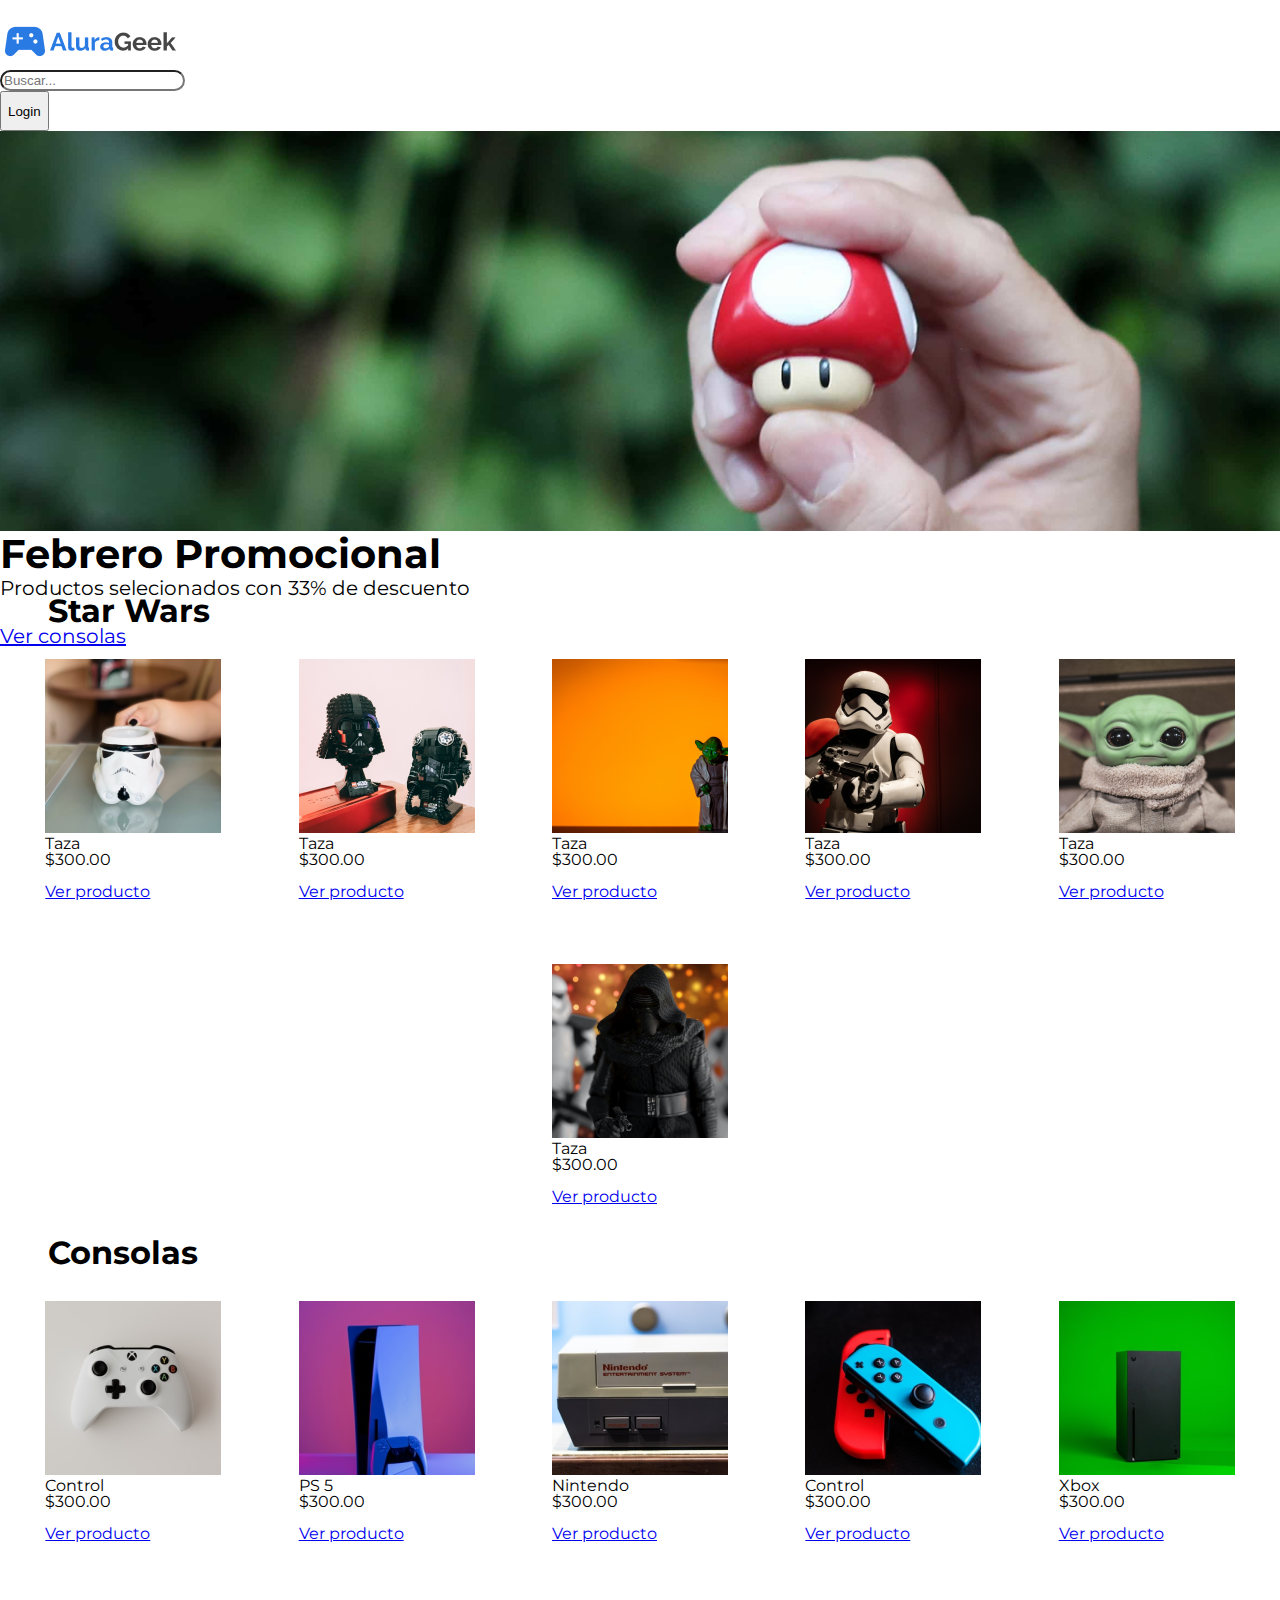
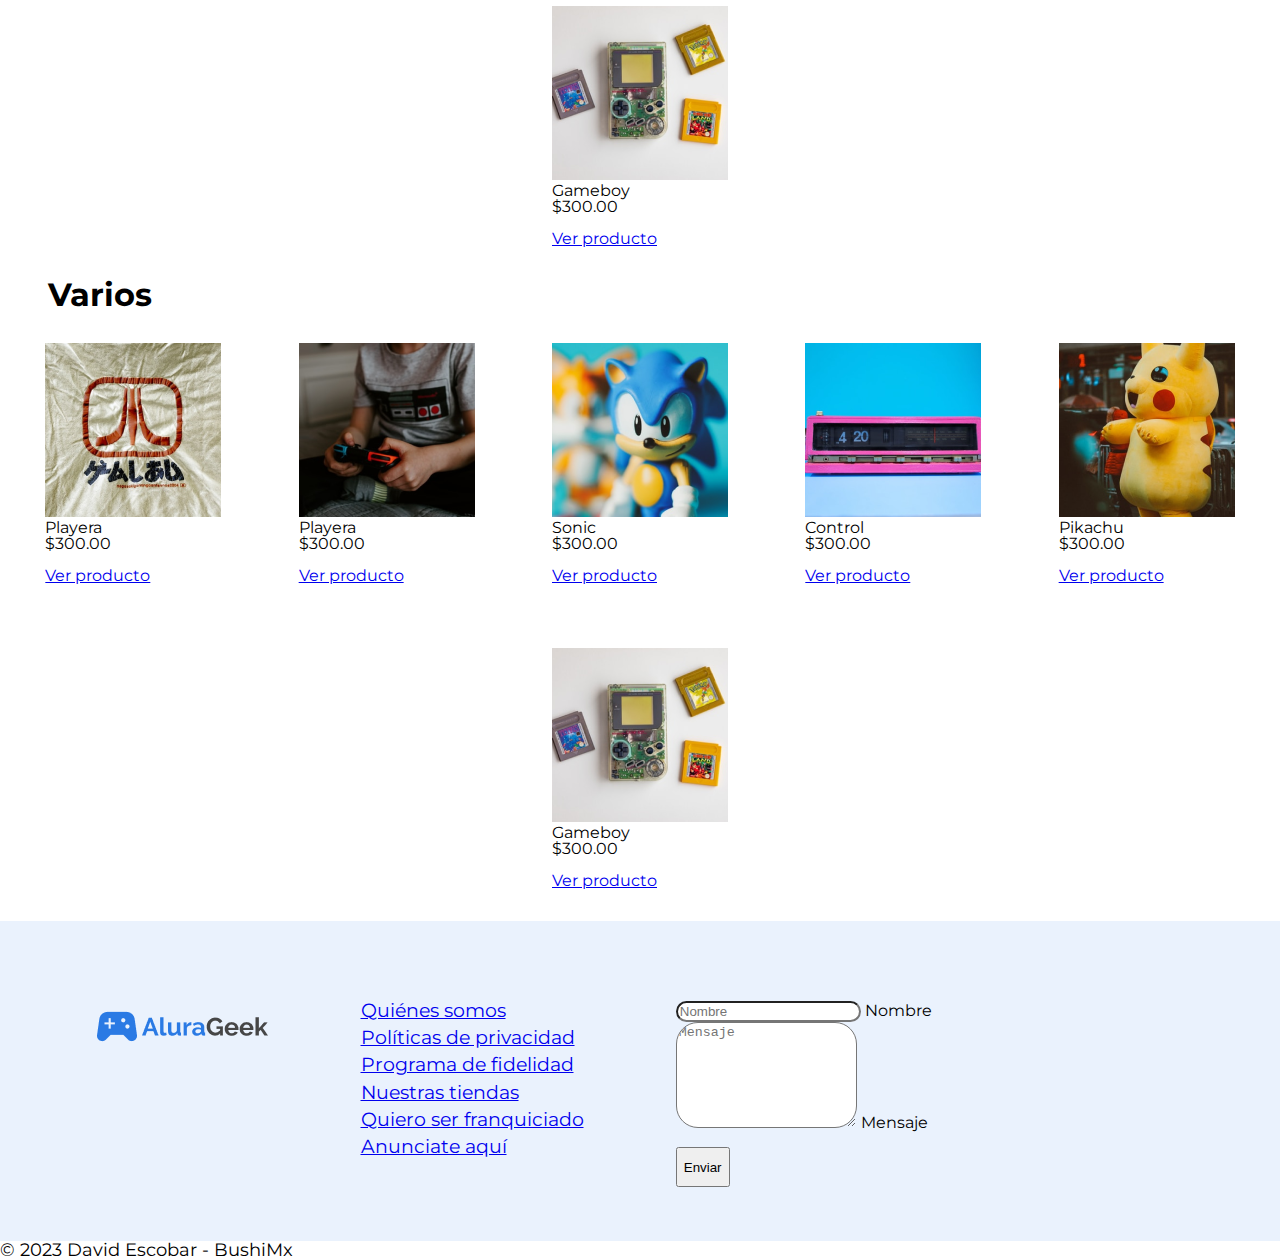
==== index.html @ dbf8e1a8 "creacion de repo" ====
<!DOCTYPE html>
<html lang="es">
<head>
    <meta charset="UTF-8">
    <meta http-equiv="X-UA-Compatible" content="IE=edge">
    <meta name="viewport" content="width=device-width, initial-scale=1.0">
    <title>AluraGeek - Ecommerce</title>
    <link href="https://cdn.jsdelivr.net/npm/bootstrap@5.3.0-alpha1/dist/css/bootstrap.min.css" rel="stylesheet" integrity="sha384-GLhlTQ8iRABdZLl6O3oVMWSktQOp6b7In1Zl3/Jr59b6EGGoI1aFkw7cmDA6j6gD" crossorigin="anonymous">
    <link rel="preconnect" href="https://fonts.googleapis.com">
    <link rel="preconnect" href="https://fonts.gstatic.com" crossorigin>
    <link href="https://fonts.googleapis.com/css2?family=Montserrat:wght@400;700&display=swap" rel="stylesheet">
    <link rel="stylesheet" href="css/reset.css">
    <link rel="stylesheet" href="css/index.css">
    <link rel="stylesheet" href="css/menu.css">
    <link rel="stylesheet" href="css/banner.css">
    <link rel="stylesheet" href="css/content.css">
    <link rel="stylesheet" href="css/foot.css">
</head>
<body>
    <section class="menu">
        <header class="py-3 mb-4 border-bottom">
            <div class="container d-flex flex-wrap justify-content-center ">
                <a href="/" class="d-flex align-items-center mb-3 mb-lg-0 me-lg-auto text-dark text-decoration-none">
                    <img class="logo" src="assets/image/logo.png" alt="logo">
                    <!-- <span class="fs-4 logo_name" color="#2A7AE4">Alura</span>
                    <span class="fs-4 logo_name2">Geek</span> -->
                </a>
                <form class="col-12 col-lg-auto mb-3 mb-lg-0 me-lg-5" role="search">
                    <input type="search" class="form-control" placeholder="Buscar..." aria-label="Search">
                </form>
                <button type="button" class="btn btn-outline-primary">Login</button>
            </div>
        </header>
    </section>

    <section class="banner">
        <div id="myCarousel" class="carousel slide" data-bs-ride="carousel">
            <!-- <div class="carousel-indicators">
                <button type="button" data-bs-target="#myCarousel" data-bs-slide-to="0" class="active" aria-current="true" aria-label="Slide 1"></button>
                <button type="button" data-bs-target="#myCarousel" data-bs-slide-to="1" aria-label="Slide 2"></button>
                <button type="button" data-bs-target="#myCarousel" data-bs-slide-to="2" aria-label="Slide 3"></button>
            </div> -->
            <div class="carousel-inner">
                <div class="carousel-item active">
                    <img src="assets/image/banner.png" alt="Promocion del mes" class="bd-placeholder-img banner_img">
                    <!-- <svg class="bd-placeholder-img" width="100%" height="100%" xmlns="" aria-hidden="true" preserveAspectRatio="xMidYMid slice" focusable="false" ><rect width="100%" height="100%" fill="#777"/></svg> -->
                    <div class="container">
                        <div class="carousel-caption text-start">
                            <h1>Febrero Promocional</h1>
                            <p>Productos selecionados con 33% de descuento</p>
                            <p><a class="btn btn-lg btn-primary" href="#">Ver consolas</a></p>
                        </div>
                    </div>
                </div>
                <!-- <div class="carousel-item">
                    <svg class="bd-placeholder-img" width="100%" height="100%" xmlns="http://www.w3.org/2000/svg" aria-hidden="true" preserveAspectRatio="xMidYMid slice" focusable="false"><rect width="100%" height="100%" fill="#777"/></svg>
                    <div class="container">
                        <div class="carousel-caption">
                            <h1>Another example headline.</h1>
                            <p>Some representative placeholder content for the second slide of the carousel.</p>
                            <p><a class="btn btn-lg btn-primary" href="#">Learn more</a></p>
                        </div>
                    </div>
                </div>
                <div class="carousel-item">
                    <svg class="bd-placeholder-img" width="100%" height="100%" xmlns="http://www.w3.org/2000/svg" aria-hidden="true" preserveAspectRatio="xMidYMid slice" focusable="false"><rect width="100%" height="100%" fill="#777"/></svg>
                    <div class="container">
                        <div class="carousel-caption text-end">
                            <h1>One more for good measure.</h1>
                            <p>Some representative placeholder content for the third slide of this carousel.</p>
                            <p><a class="btn btn-lg btn-primary" href="#">Browse gallery</a></p>
                        </div>
                    </div>
                </div> -->
            </div>
            <!-- <button class="carousel-control-prev" type="button" data-bs-target="#myCarousel" data-bs-slide="prev">
                <span class="carousel-control-prev-icon" aria-hidden="true"></span>
                <span class="visually-hidden">Previous</span>
            </button>
            <button class="carousel-control-next" type="button" data-bs-target="#myCarousel" data-bs-slide="next">
                <span class="carousel-control-next-icon" aria-hidden="true"></span>
                <span class="visually-hidden">Next</span>
            </button> -->
        </div>
    </section>

    <section class="content">
        <div class="starwars">
            <div>
                <h1 class="content_title">Star Wars</h1>
            </div>
            <div class="items_list">
                <div class="card" style="width: 176px;">
                    <img src="assets/image/starwars/01_mug.png" class="card-img-top" alt="...">
                    <div class="card-body">
                        <h5 class="card-title">Taza</h5>
                        <p class="card-text">$300.00</p>
                        <a href="#" class="btn btn-outline-primary btn-sm">Ver producto</a>
                    </div>
                </div>
                <div class="card" style="width: 176px;">
                    <img src="assets/image/starwars/02_legos.png" class="card-img-top" alt="...">
                    <div class="card-body">
                        <h5 class="card-title">Taza</h5>
                        <p class="card-text">$300.00</p>
                        <a href="#" class="btn btn-outline-primary btn-sm">Ver producto</a>
                    </div>
                </div>
                <div class="card" style="width: 176px;">
                    <img src="assets/image/starwars/03_yoda.png" class="card-img-top" alt="...">
                    <div class="card-body">
                        <h5 class="card-title">Taza</h5>
                        <p class="card-text">$300.00</p>
                        <a href="#" class="btn btn-outline-primary btn-sm">Ver producto</a>
                    </div>
                </div>
                <div class="card" style="width: 176px;">
                    <img src="assets/image/starwars/04_stormtrupper.png" class="card-img-top" alt="...">
                    <div class="card-body">
                        <h5 class="card-title">Taza</h5>
                        <p class="card-text">$300.00</p>
                        <a href="#" class="btn btn-outline-primary btn-sm">Ver producto</a>
                    </div>
                </div>
                <div class="card" style="width: 176px;">
                    <img src="assets/image/starwars/05_babyyoda.png" class="card-img-top" alt="...">
                    <div class="card-body">
                        <h5 class="card-title">Taza</h5>
                        <p class="card-text">$300.00</p>
                        <a href="#" class="btn btn-outline-primary btn-sm">Ver producto</a>
                    </div>
                </div>
                <div class="card" style="width: 176px;">
                    <img src="assets/image/starwars/06_darkside.png" class="card-img-top" alt="...">
                    <div class="card-body">
                        <h5 class="card-title">Taza</h5>
                        <p class="card-text">$300.00</p>
                        <a href="#" class="btn btn-outline-primary btn-sm">Ver producto</a>
                    </div>
                </div>
            </div>
        </div>
        
        <div class="consolas">
            <div>
                <h1 class="content_title">Consolas</h1>
            </div>
            <div class="items_list">
                <div class="card" style="width: 176px;">
                    <img src="assets/image/consolas/01_xboxcontrol.png" class="card-img-top" alt="...">
                    <div class="card-body">
                        <h5 class="card-title">Control</h5>
                        <p class="card-text">$300.00</p>
                        <a href="#" class="btn btn-outline-primary btn-sm">Ver producto</a>
                    </div>
                </div>
                <div class="card" style="width: 176px;">
                    <img src="assets/image/consolas/02_ps5.png" class="card-img-top" alt="...">
                    <div class="card-body">
                        <h5 class="card-title">PS 5</h5>
                        <p class="card-text">$300.00</p>
                        <a href="#" class="btn btn-outline-primary btn-sm">Ver producto</a>
                    </div>
                </div>
                <div class="card" style="width: 176px;">
                    <img src="assets/image/consolas/03_nintendo.png" class="card-img-top" alt="...">
                    <div class="card-body">
                        <h5 class="card-title">Nintendo</h5>
                        <p class="card-text">$300.00</p>
                        <a href="#" class="btn btn-outline-primary btn-sm">Ver producto</a>
                    </div>
                </div>
                <div class="card" style="width: 176px;">
                    <img src="assets/image/consolas/04_switchcontrols.png" class="card-img-top" alt="...">
                    <div class="card-body">
                        <h5 class="card-title">Control</h5>
                        <p class="card-text">$300.00</p>
                        <a href="#" class="btn btn-outline-primary btn-sm">Ver producto</a>
                    </div>
                </div>
                <div class="card" style="width: 176px;">
                    <img src="assets/image/consolas/05_xbox.png" class="card-img-top" alt="...">
                    <div class="card-body">
                        <h5 class="card-title">Xbox</h5>
                        <p class="card-text">$300.00</p>
                        <a href="#" class="btn btn-outline-primary btn-sm">Ver producto</a>
                    </div>
                </div>
                <div class="card" style="width: 176px;">
                    <img src="assets/image/consolas/06_gameboy.png" class="card-img-top" alt="...">
                    <div class="card-body">
                        <h5 class="card-title">Gameboy</h5>
                        <p class="card-text">$300.00</p>
                        <a href="#" class="btn btn-outline-primary btn-sm">Ver producto</a>
                    </div>
                </div>
            </div>
        </div>
        
        <div class="diversos">
            <div>
                <h1 class="content_title">Varios</h1>
            </div>
            <div class="items_list">
                <div class="card" style="width: 176px;">
                    <img src="assets/image/varios/01_tshirt.png" class="card-img-top" alt="...">
                    <div class="card-body">
                        <h5 class="card-title">Playera</h5>
                        <p class="card-text">$300.00</p>
                        <a href="#" class="btn btn-outline-primary btn-sm">Ver producto</a>
                    </div>
                </div>
                <div class="card" style="width: 176px;">
                    <img src="assets/image/varios/02_tshirt.png" class="card-img-top" alt="...">
                    <div class="card-body">
                        <h5 class="card-title">Playera</h5>
                        <p class="card-text">$300.00</p>
                        <a href="#" class="btn btn-outline-primary btn-sm">Ver producto</a>
                    </div>
                </div>
                <div class="card" style="width: 176px;">
                    <img src="assets/image/varios/03_sonic.png" class="card-img-top" alt="...">
                    <div class="card-body">
                        <h5 class="card-title">Sonic</h5>
                        <p class="card-text">$300.00</p>
                        <a href="#" class="btn btn-outline-primary btn-sm">Ver producto</a>
                    </div>
                </div>
                <div class="card" style="width: 176px;">
                    <img src="assets/image/varios/04_controls.png" class="card-img-top" alt="...">
                    <div class="card-body">
                        <h5 class="card-title">Control</h5>
                        <p class="card-text">$300.00</p>
                        <a href="#" class="btn btn-outline-primary btn-sm">Ver producto</a>
                    </div>
                </div>
                <div class="card" style="width: 176px;">
                    <img src="assets/image/varios/06_pikachu.png" class="card-img-top" alt="...">
                    <div class="card-body">
                        <h5 class="card-title">Pikachu</h5>
                        <p class="card-text">$300.00</p>
                        <a href="#" class="btn btn-outline-primary btn-sm">Ver producto</a>
                    </div>
                </div>
                <div class="card" style="width: 176px;">
                    <img src="assets/image/consolas/06_gameboy.png" class="card-img-top" alt="...">
                    <div class="card-body">
                        <h5 class="card-title">Gameboy</h5>
                        <p class="card-text">$300.00</p>
                        <a href="#" class="btn btn-outline-primary btn-sm">Ver producto</a>
                    </div>
                </div>
            </div>
        </div>
    </section>

    <section class="foot">
        <div class="contact container">
            <!-- <div class="contact_logo row row-cols-1 row-cols-sm-2 row-cols-md-5 py-5 my-5 border-top"> -->
            <div class="contact_logo row row-cols-1 row-cols-sm-2 row-cols-md-5 border-top">
                <a href="/" class="d-flex align-items-center mb-3 mb-lg-0 me-lg-auto text-dark text-decoration-none">
                    <img class="logo" src="assets/image/logo.png" alt="logo">
                    <!-- <span class="fs-4 logo_name" color="#2A7AE4">Alura</span>
                    <span class="fs-4 logo_name2">Geek</span> -->
                </a>
            </div>
            <div class="about ">
                <ul class="nav flex-column">
                    <li class="nav-item mb-2"><a href="#" class="nav-link p-0 text-muted">Quiénes somos</a></li>
                    <li class="nav-item mb-2"><a href="#" class="nav-link p-0 text-muted">Políticas de privacidad</a></li>
                    <li class="nav-item mb-2"><a href="#" class="nav-link p-0 text-muted">Programa de fidelidad</a></li>
                    <li class="nav-item mb-2"><a href="#" class="nav-link p-0 text-muted">Nuestras tiendas</a></li>
                    <li class="nav-item mb-2"><a href="#" class="nav-link p-0 text-muted">Quiero ser franquiciado</a></li>
                    <li class="nav-item mb-2"><a href="#" class="nav-link p-0 text-muted">Anunciate aquí</a></li>
                </ul>
            </div>
            
            <div class="contact_form">
                <form action="">
                    <div class="form-floating mb-3">
                        <input type="text" class="form-control" id="floatingInput" placeholder="Nombre">
                        <label for="floatingInput">Nombre</label>
                    </div>
                    <div class="form-floating">
                        <textarea class="form-control" placeholder="Mensaje" id="floatingTextarea2" style="height: 100px"></textarea>
                        <label for="floatingTextarea2">Mensaje</label>
                    </div>
                    <button type="submit" class="btn btn-primary form_btn" style="margin-top: 1rem">Enviar</button>
                </form>
            </div>
        </div>
    </section>
    <footer class="py-3 my-4">
        <p class="text-center" style="font-size: 1.1rem">&copy; 2023 David Escobar - BushiMx</p>
    </footer>
    <script src="https://cdn.jsdelivr.net/npm/bootstrap@5.3.0-alpha1/dist/js/bootstrap.bundle.min.js" integrity="sha384-w76AqPfDkMBDXo30jS1Sgez6pr3x5MlQ1ZAGC+nuZB+EYdgRZgiwxhTBTkF7CXvN" crossorigin="anonymous"></script>
</body>
</html>
---- css/index.css ----
body{
    padding: 1rem 0 0 0;
    font-family: 'Montserrat', sans-serif;
}
---- css/menu.css ----
/* .logo_name, .logo_name2{
    font-size: 1.3rem;
    font-weight: bold;
}

.logo_name{
    color: #2A7AE4;
    padding-left: .5rem;
} */
.form-control{
    border-radius: 1.375rem;
} 

.btn{
    height: 2.5rem;
}
---- css/banner.css ----
/* GLOBAL STYLES
-------------------------------------------------- */
/* Padding below the footer and lighter body text */

/* body {
    padding-top: 3rem;
    padding-bottom: 3rem;
    color: #5a5a5a;
  } */
  
  
  /* CUSTOMIZE THE CAROUSEL
  -------------------------------------------------- */
  
  /* Carousel base class */
  .carousel {
    margin-bottom: 4rem;
}
  /* Since positioning the image, we need to help out the caption */
.carousel-caption {
    bottom: 3rem;
    z-index: 10;
    left: 10%;
}

.carousel-caption h1 {
    font-size: 2.5rem;
    font-weight: bold;
}
  
  /* Declare heights because of positioning of img element */
  .carousel-item {
    height: 25rem;
  }
  
  
  /* MARKETING CONTENT
  -------------------------------------------------- */
  
  /* Center align the text within the three columns below the carousel */
  .marketing .col-lg-4 {
    margin-bottom: 1.5rem;
    text-align: center;
  }
  /* rtl:begin:ignore */
  .marketing .col-lg-4 p {
    margin-right: .75rem;
    margin-left: .75rem;
  }
  /* rtl:end:ignore */
  
  
  /* Featurettes
  ------------------------- */
  
  .featurette-divider {
    margin: 5rem 0; /* Space out the Bootstrap <hr> more */
  }
  
  /* Thin out the marketing headings */
  /* rtl:begin:remove */
  .featurette-heading {
    letter-spacing: -.05rem;
  }
  
.bd-placeholder-img {
    font-size: 1.125rem;
    text-anchor: middle;
    -webkit-user-select: none;
    -moz-user-select: none;
    user-select: none;
}

.banner_img{
    height: 100%; 
    
}

  /* rtl:end:remove */
  
  /* RESPONSIVE CSS
  -------------------------------------------------- */
  
  @media (min-width: 40em) {
    /* Bump up size of carousel content */
    .carousel-caption p {
      margin-bottom: 1.25rem;
      font-size: 1.25rem;
      line-height: 1.4;
    }
  
    .featurette-heading {
      font-size: 50px;
    }
  }
  
  @media (min-width: 62em) {
    .featurette-heading {
      margin-top: 7rem;
    }
  }
---- css/content.css ----
.items_list{
    display: flex;
    flex-wrap: wrap;
    flex-direction: row;
    justify-content: space-evenly;
}

.content_title{
    padding-left: 3rem;
    font-size: 2rem;
    font-weight: bold;
    display: inline;
}

.card{
    padding: 1rem;
    margin: 1rem;
    border: none;
}

.card-img-top{
    transition-duration: .5s;
    cursor: pointer;
}

.card-img-top:hover{
    opacity: .7;
    transform: scale(1.1);
    box-shadow: 5px 5px 10px #af0606;
}

.card-text{
    padding-bottom: 1rem;
}

/* Diseno responsivo */

@media (max-width:1024px){
    .card{
        padding: .5rem;
        margin: .5rem;
    }
}
---- css/foot.css ----
.foot{
    background-color: #EAF2FD;
    height: 20rem;
    display: flex;
    justify-content: space-evenly;
}

.contact{
    width: 100%;
    display: flex;
    justify-content: space-evenly;
    padding: 5rem 0;
    margin-left: 0;
    margin-right: 0;
    
}

.contact_form{
    width: 40%;
}
.contact_logo{
    align-content: flex-start;
}

.about{
    display: flex;
    flex-wrap: wrap;
    /* align-content: space-around; */
}

li{
    font-size: 1.2rem;
    padding-bottom: .5rem;
}
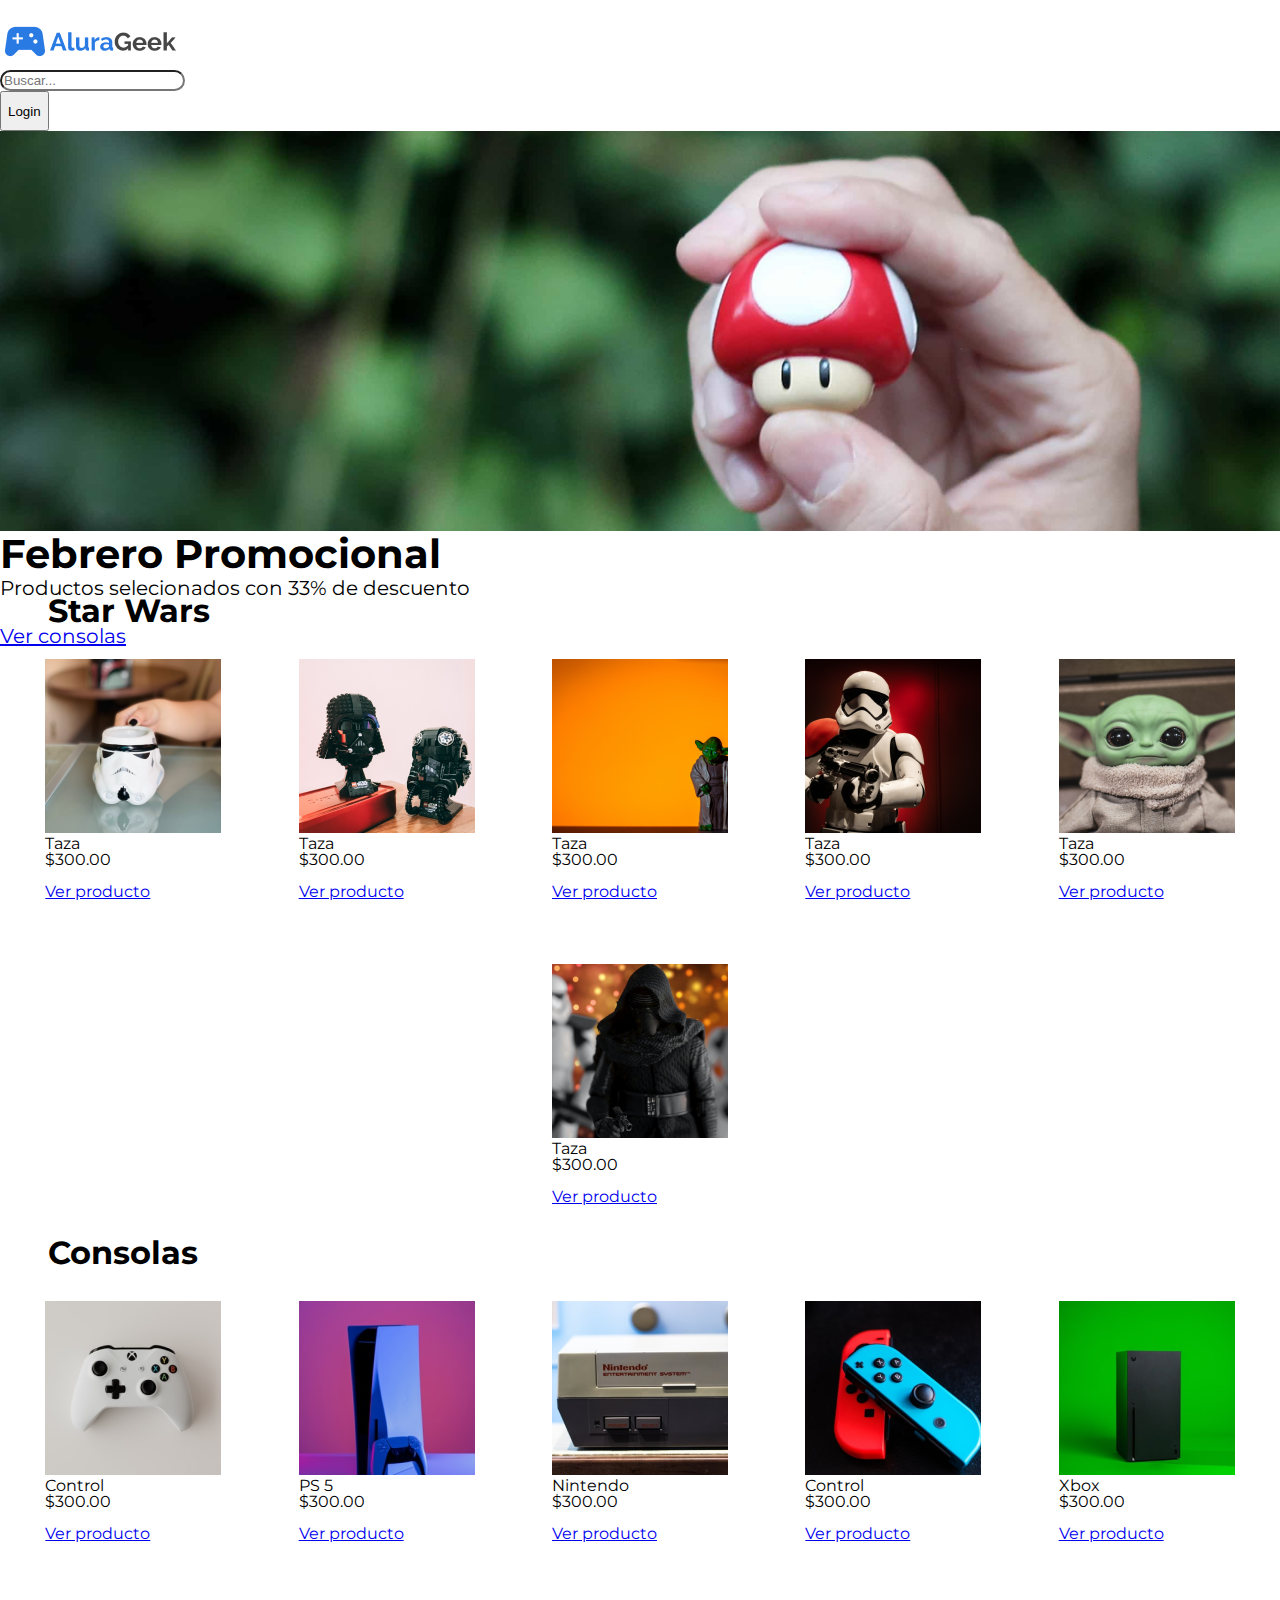
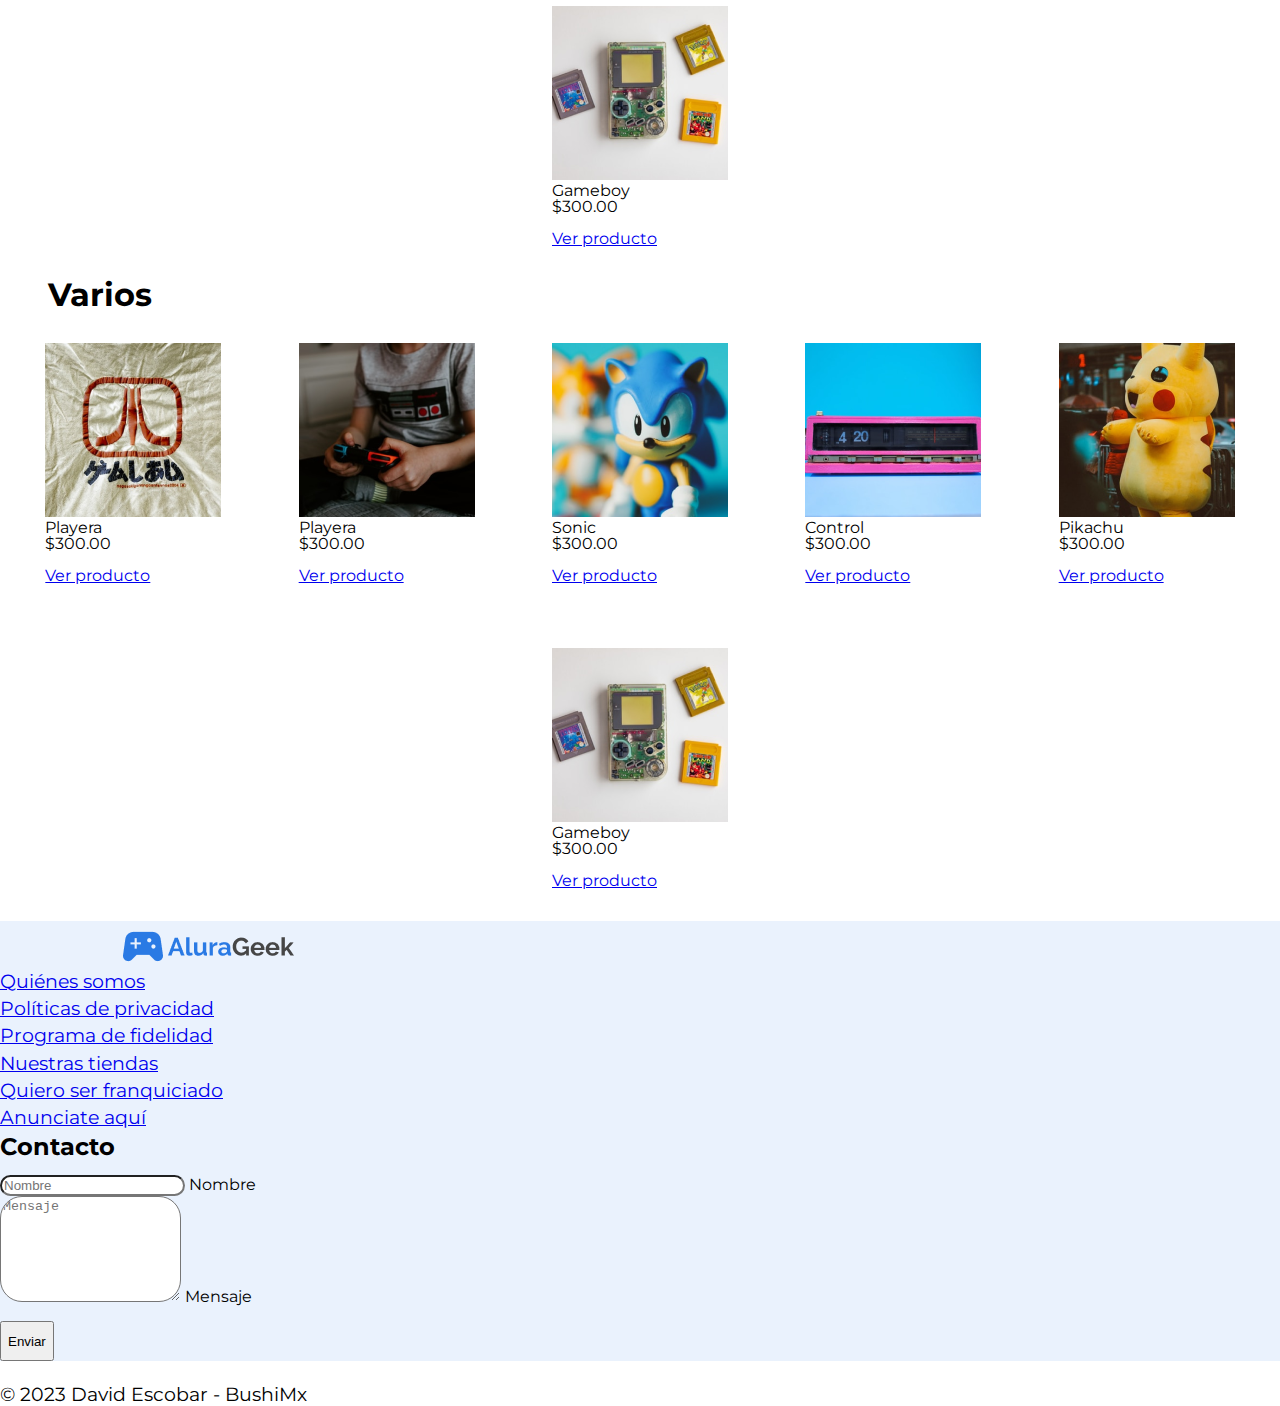
==== commit 3a93220c: "footer" ====
--- a/index.html
+++ b/index.html
@@ -22,8 +22,6 @@
             <div class="container d-flex flex-wrap justify-content-center ">
                 <a href="/" class="d-flex align-items-center mb-3 mb-lg-0 me-lg-auto text-dark text-decoration-none">
                     <img class="logo" src="assets/image/logo.png" alt="logo">
-                    <!-- <span class="fs-4 logo_name" color="#2A7AE4">Alura</span>
-                    <span class="fs-4 logo_name2">Geek</span> -->
                 </a>
                 <form class="col-12 col-lg-auto mb-3 mb-lg-0 me-lg-5" role="search">
                     <input type="search" class="form-control" placeholder="Buscar..." aria-label="Search">
@@ -254,15 +252,11 @@
         </div>
     </section>
 
-    <section class="foot">
-        <div class="contact container">
-            <!-- <div class="contact_logo row row-cols-1 row-cols-sm-2 row-cols-md-5 py-5 my-5 border-top"> -->
-            <div class="contact_logo row row-cols-1 row-cols-sm-2 row-cols-md-5 border-top">
-                <a href="/" class="d-flex align-items-center mb-3 mb-lg-0 me-lg-auto text-dark text-decoration-none">
-                    <img class="logo" src="assets/image/logo.png" alt="logo">
-                    <!-- <span class="fs-4 logo_name" color="#2A7AE4">Alura</span>
-                    <span class="fs-4 logo_name2">Geek</span> -->
-                </a>
+    <footer class="py-5 py-3 my-4">
+        <div class="row">
+            <!-- <div class="contact_logo col-6 col-md-2 mb-3"> -->
+            <div class="contact_logo">
+                <img class="logo" src="assets/image/logo.png" alt="logo">
             </div>
             <div class="about ">
                 <ul class="nav flex-column">
@@ -274,8 +268,8 @@
                     <li class="nav-item mb-2"><a href="#" class="nav-link p-0 text-muted">Anunciate aquí</a></li>
                 </ul>
             </div>
-            
             <div class="contact_form">
+                <h2>Contacto</h2>
                 <form action="">
                     <div class="form-floating mb-3">
                         <input type="text" class="form-control" id="floatingInput" placeholder="Nombre">
@@ -289,9 +283,10 @@
                 </form>
             </div>
         </div>
-    </section>
-    <footer class="py-3 my-4">
-        <p class="text-center" style="font-size: 1.1rem">&copy; 2023 David Escobar - BushiMx</p>
+
+        <div class="dev text-center border-top">
+            <p>&copy; 2023 David Escobar - BushiMx</p>
+        </div>
     </footer>
     <script src="https://cdn.jsdelivr.net/npm/bootstrap@5.3.0-alpha1/dist/js/bootstrap.bundle.min.js" integrity="sha384-w76AqPfDkMBDXo30jS1Sgez6pr3x5MlQ1ZAGC+nuZB+EYdgRZgiwxhTBTkF7CXvN" crossorigin="anonymous"></script>
 </body>
--- a/css/foot.css
+++ b/css/foot.css
@@ -1,11 +1,15 @@
-.foot{
+.row{
     background-color: #EAF2FD;
-    height: 20rem;
-    display: flex;
-    justify-content: space-evenly;
+    justify-content: center;
+    padding-right: 2rem;
 }
 
-.contact{
+.contact_logo{
+    display: grid;
+    justify-content: center;
+}
+
+/* .contact{
     width: 100%;
     display: flex;
     justify-content: space-evenly;
@@ -13,22 +17,51 @@
     margin-left: 0;
     margin-right: 0;
     
+} */
+
+.contact_form, .contact_logo, .about{
+    width: 33%;
+} 
+
+.contact_form h2{
+    font-size: 1.5rem;
+    font-weight: bold;
+    padding-bottom: 1rem;
 }
 
-.contact_form{
-    width: 40%;
-}
-.contact_logo{
-    align-content: flex-start;
+.dev{
+    font-size: 1.2rem;
+    padding: 1.5rem 0 0 0;
 }
 
-.about{
+/* .about{
     display: flex;
     flex-wrap: wrap;
-    /* align-content: space-around; */
-}
+}*/
 
 li{
     font-size: 1.2rem;
     padding-bottom: .5rem;
+}
+
+/* Responsivo */
+
+@media (max-width:768px){
+    .row{
+        justify-content: center;
+    }
+    
+    .contact_form, .contact_logo, .about{
+        width: 80%;
+        display: flex;
+        justify-content: center;
+        padding: 1.5rem 0;
+
+    }
+
+    .contact_form{
+        flex-direction: column;
+        text-align: center;
+    }
+
 }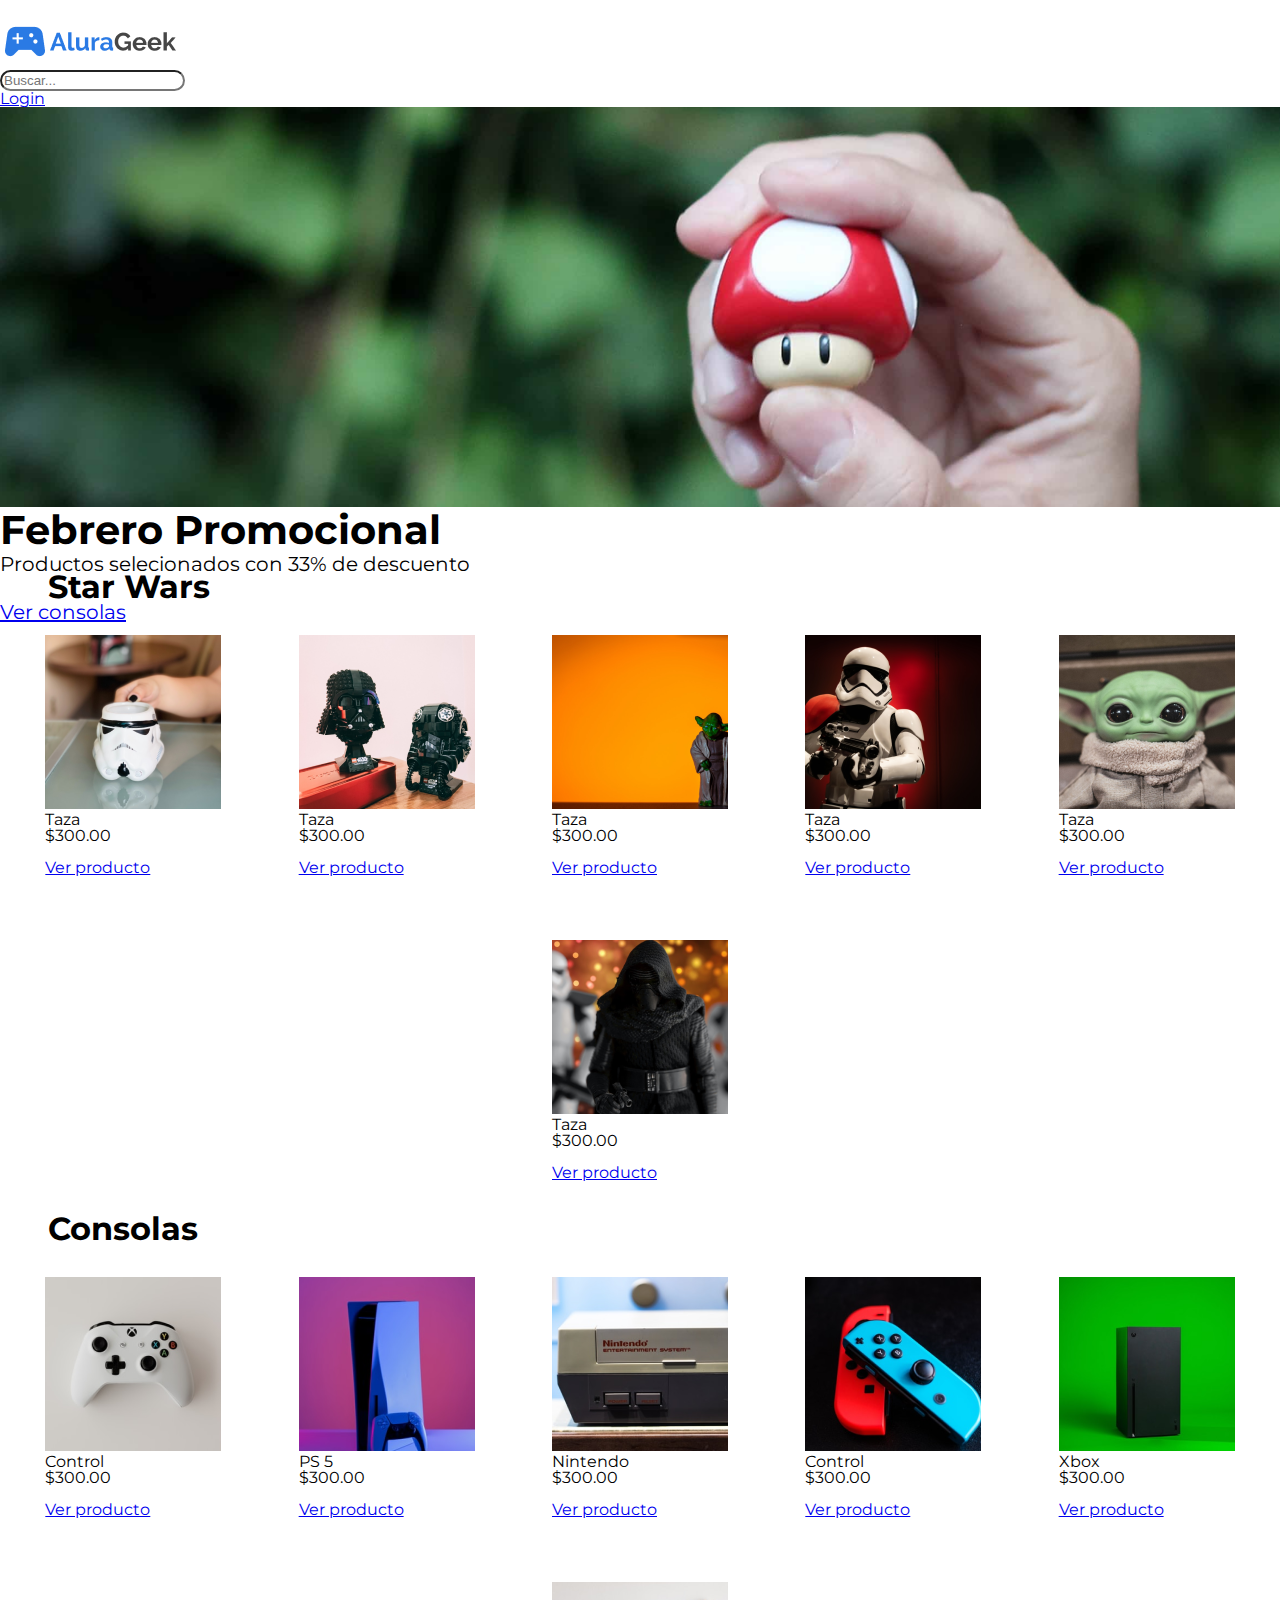
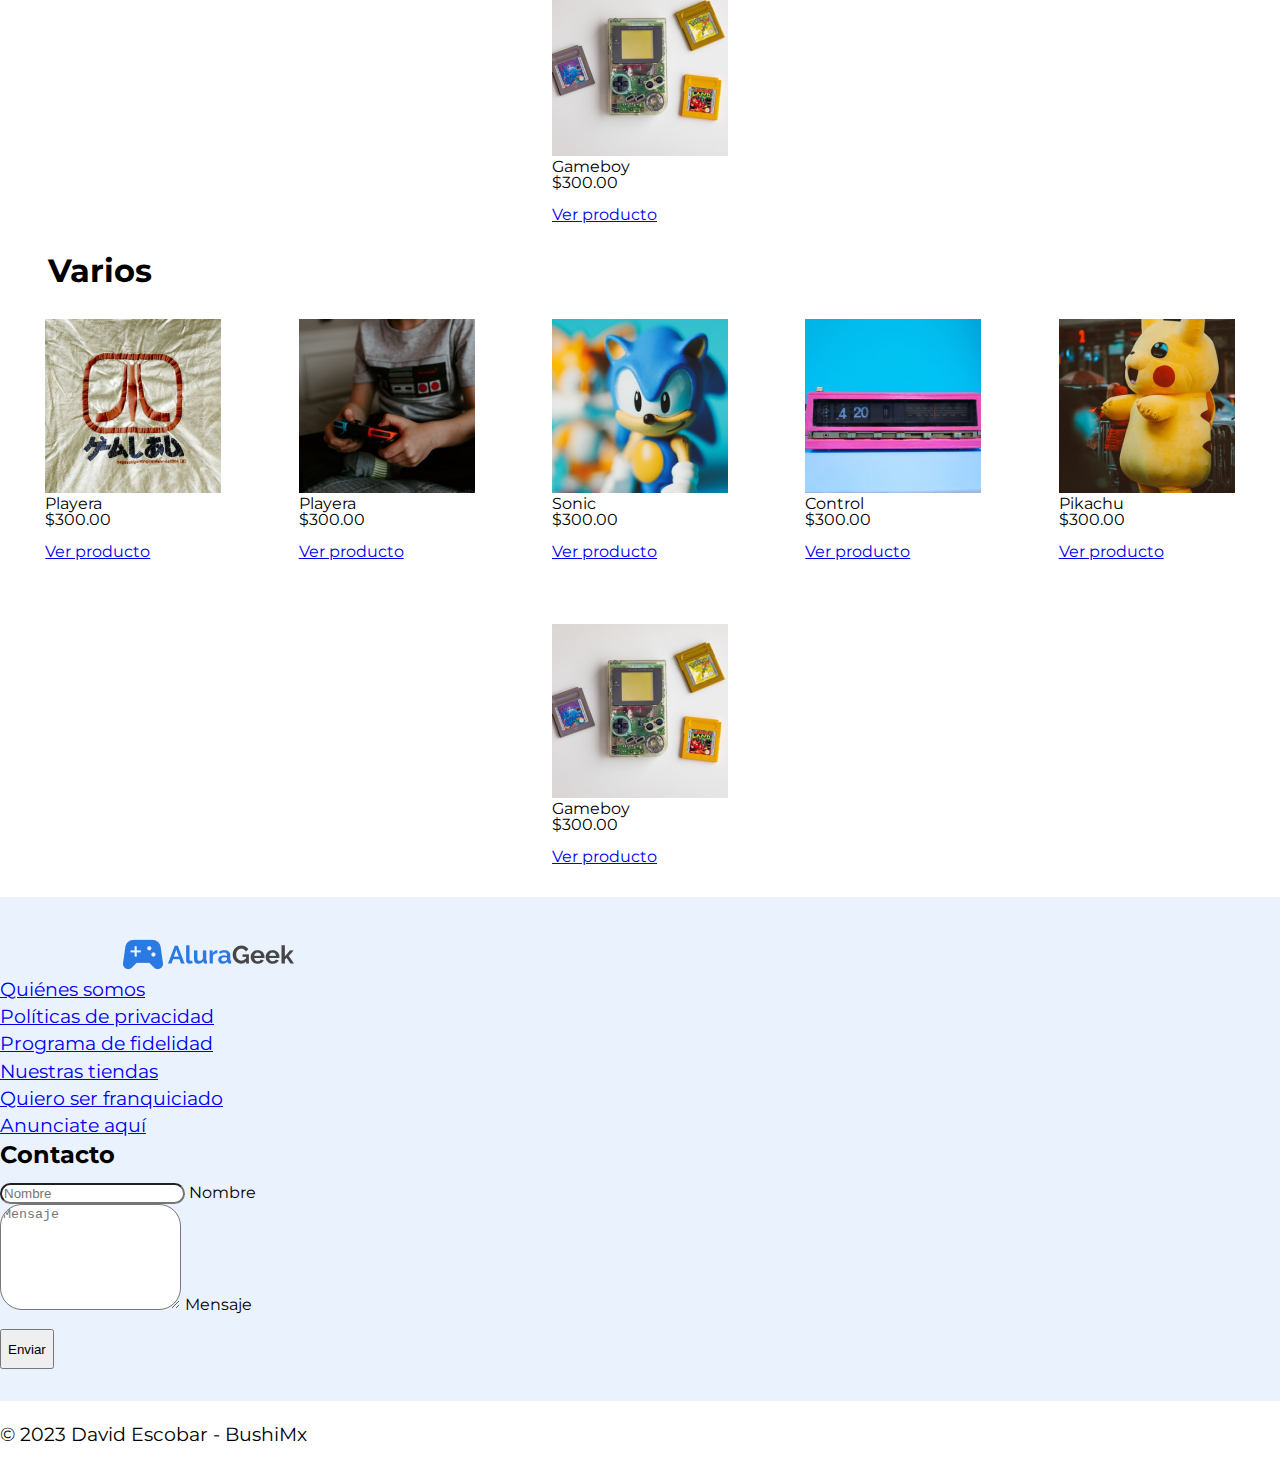
==== commit 0679c0ea: "login" ====
--- a/index.html
+++ b/index.html
@@ -26,7 +26,7 @@
                 <form class="col-12 col-lg-auto mb-3 mb-lg-0 me-lg-5" role="search">
                     <input type="search" class="form-control" placeholder="Buscar..." aria-label="Search">
                 </form>
-                <button type="button" class="btn btn-outline-primary">Login</button>
+                <a type="button" class="btn btn-outline-primary" href="login.html">Login</a>
             </div>
         </header>
     </section>
@@ -252,7 +252,7 @@
         </div>
     </section>
 
-    <footer class="py-5 py-3 my-4">
+    <footer>
         <div class="row">
             <!-- <div class="contact_logo col-6 col-md-2 mb-3"> -->
             <div class="contact_logo">
--- a/css/foot.css
+++ b/css/foot.css
@@ -1,7 +1,7 @@
 .row{
     background-color: #EAF2FD;
     justify-content: center;
-    padding-right: 2rem;
+    padding: 2rem 2rem 2rem 0;
 }
 
 .contact_logo{
@@ -31,7 +31,7 @@
 
 .dev{
     font-size: 1.2rem;
-    padding: 1.5rem 0 0 0;
+    padding: 1.5rem 0 1.5rem 0;
 }
 
 /* .about{
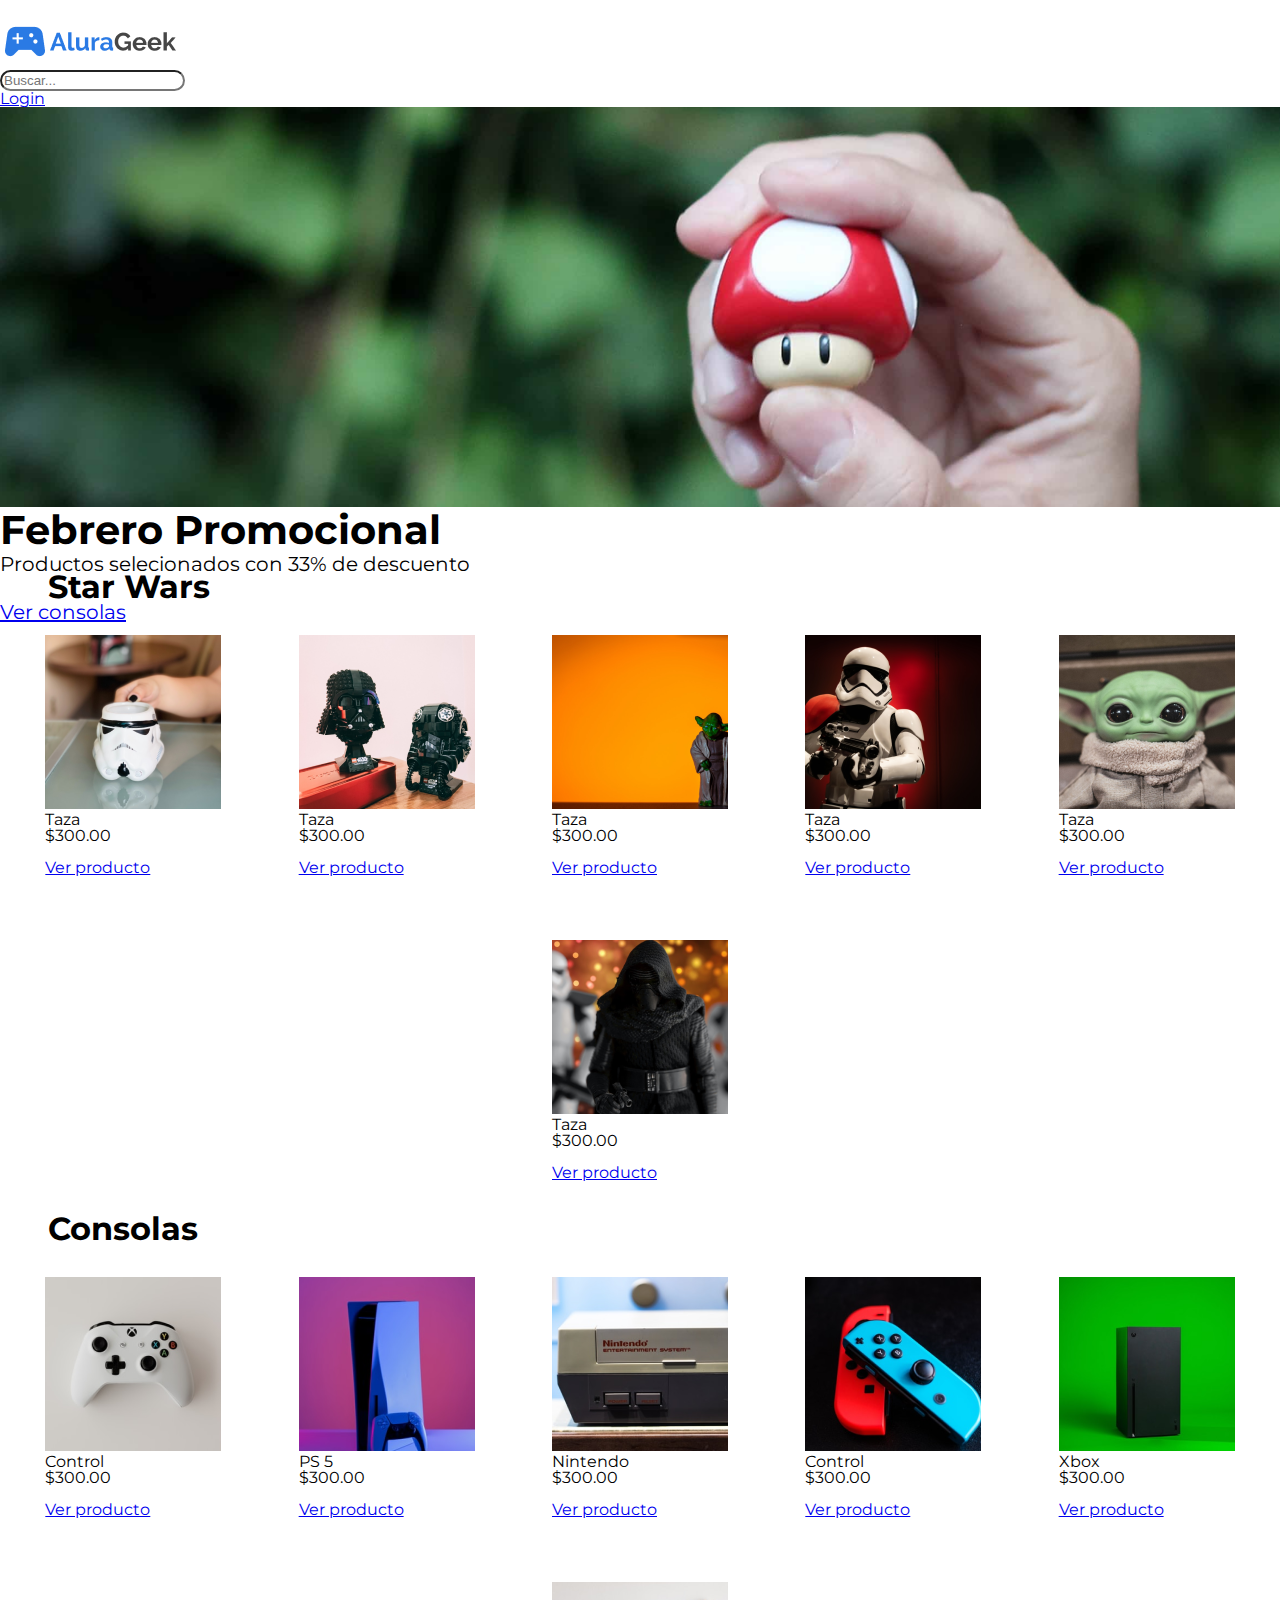
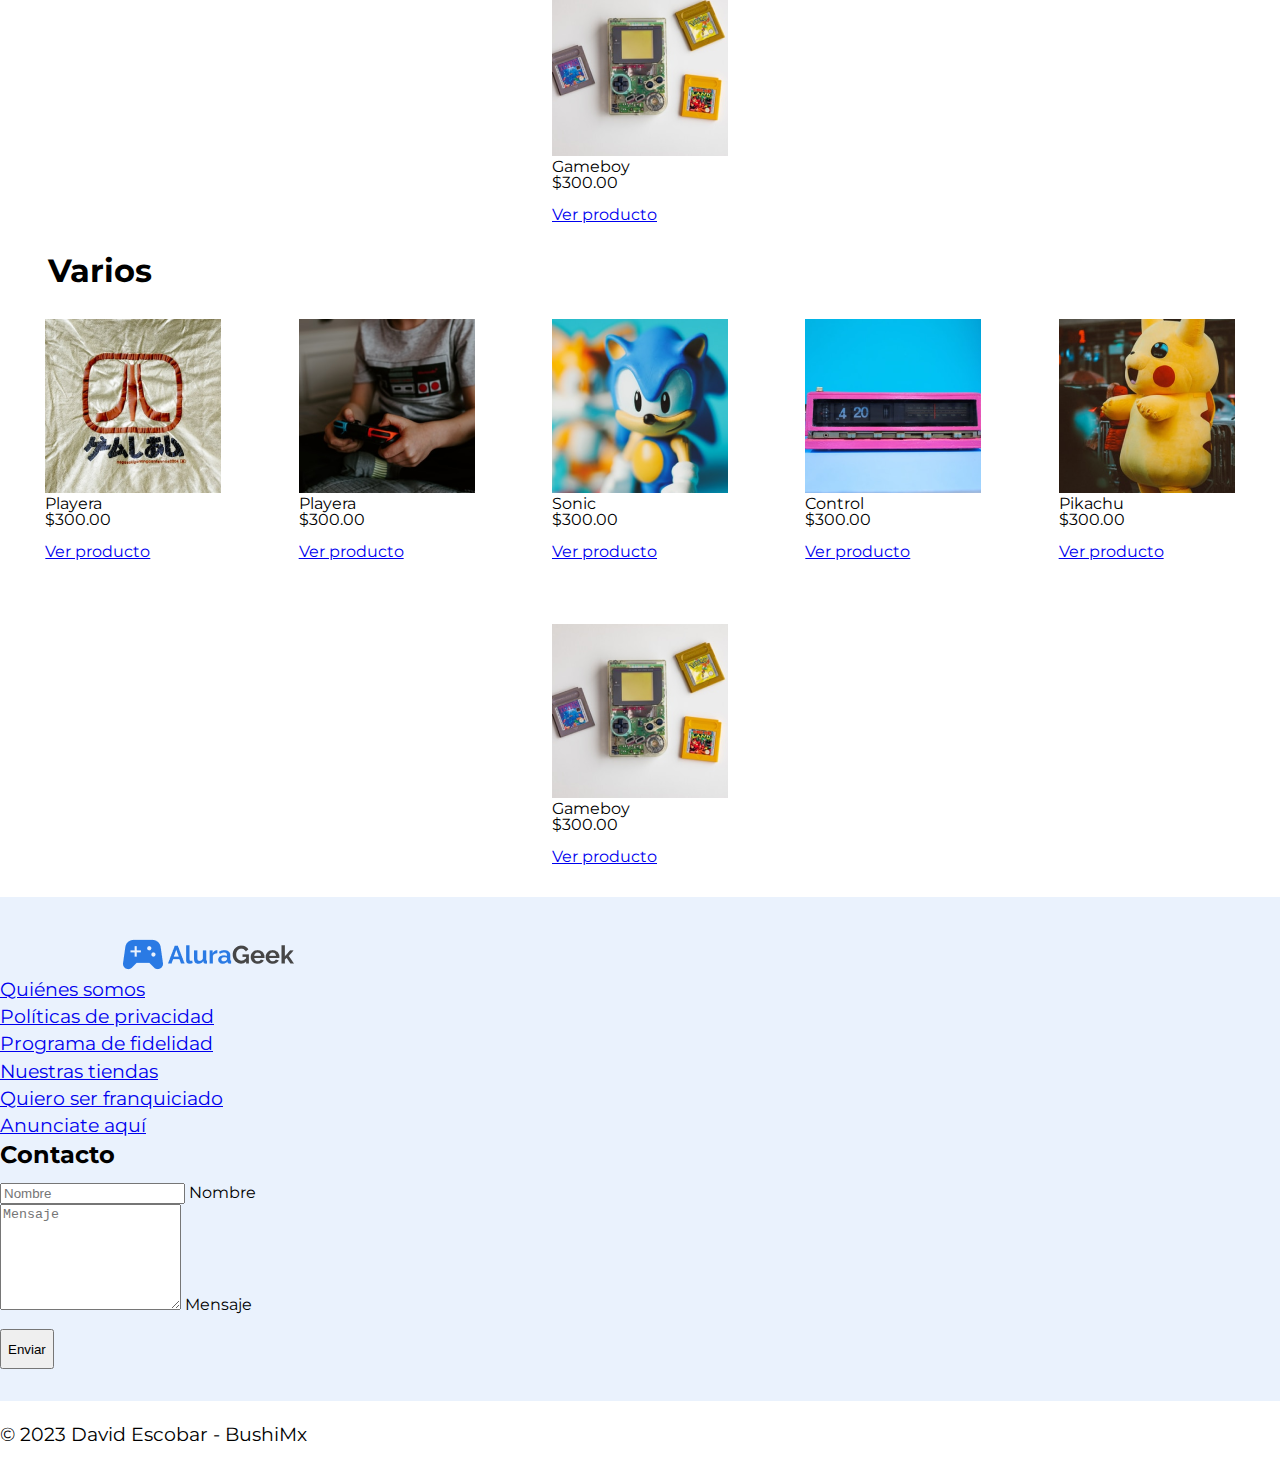
==== commit 257a27f5: "Correcciones responsivas" ====
--- a/index.html
+++ b/index.html
@@ -18,13 +18,13 @@
 </head>
 <body>
     <section class="menu">
-        <header class="py-3 mb-4 border-bottom">
+        <header class="py-3 border-bottom">
             <div class="container d-flex flex-wrap justify-content-center ">
                 <a href="/" class="d-flex align-items-center mb-3 mb-lg-0 me-lg-auto text-dark text-decoration-none">
                     <img class="logo" src="assets/image/logo.png" alt="logo">
                 </a>
                 <form class="col-12 col-lg-auto mb-3 mb-lg-0 me-lg-5" role="search">
-                    <input type="search" class="form-control" placeholder="Buscar..." aria-label="Search">
+                    <input type="search" class="form-control search" placeholder="Buscar..." aria-label="Search">
                 </form>
                 <a type="button" class="btn btn-outline-primary" href="login.html">Login</a>
             </div>
@@ -254,7 +254,6 @@
 
     <footer>
         <div class="row">
-            <!-- <div class="contact_logo col-6 col-md-2 mb-3"> -->
             <div class="contact_logo">
                 <img class="logo" src="assets/image/logo.png" alt="logo">
             </div>
@@ -283,7 +282,6 @@
                 </form>
             </div>
         </div>
-
         <div class="dev text-center border-top">
             <p>&copy; 2023 David Escobar - BushiMx</p>
         </div>
--- a/css/index.css
+++ b/css/index.css
@@ -3,3 +3,8 @@
     font-family: 'Montserrat', sans-serif;
 }
 
+.btn_add_product{
+    display: flex;
+    justify-content: flex-end;
+    padding-right: 2.5rem;
+}--- a/css/menu.css
+++ b/css/menu.css
@@ -1,13 +1,4 @@
-/* .logo_name, .logo_name2{
-    font-size: 1.3rem;
-    font-weight: bold;
-}
-
-.logo_name{
-    color: #2A7AE4;
-    padding-left: .5rem;
-} */
-.form-control{
+.search{
     border-radius: 1.375rem;
 } 
 
--- a/css/foot.css
+++ b/css/foot.css
@@ -8,16 +8,6 @@
     display: grid;
     justify-content: center;
 }
-
-/* .contact{
-    width: 100%;
-    display: flex;
-    justify-content: space-evenly;
-    padding: 5rem 0;
-    margin-left: 0;
-    margin-right: 0;
-    
-} */
 
 .contact_form, .contact_logo, .about{
     width: 33%;
@@ -33,11 +23,6 @@
     font-size: 1.2rem;
     padding: 1.5rem 0 1.5rem 0;
 }
-
-/* .about{
-    display: flex;
-    flex-wrap: wrap;
-}*/
 
 li{
     font-size: 1.2rem;
